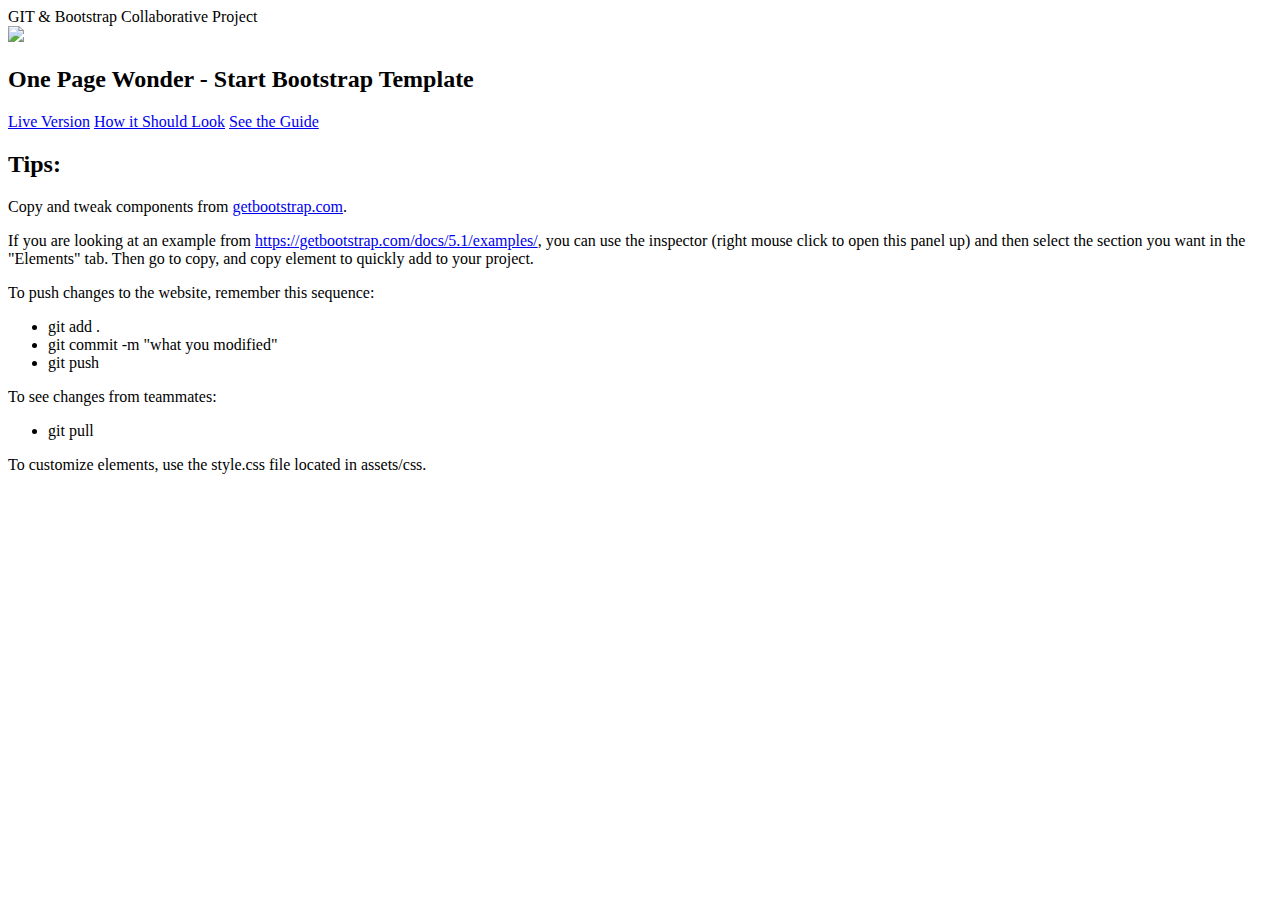
==== index.html @ 2d34dcfd "cambios miguel" ====
<!DOCTYPE html>
<html>
    <head>
        <title>Choose a website</title>
        <link href="https://cdn.jsdelivr.net/npm/bootstrap@5.1.3/dist/css/bootstrap.min.css" rel="stylesheet" integrity="sha384-1BmE4kWBq78iYhFldvKuhfTAU6auU8tT94WrHftjDbrCEXSU1oBoqyl2QvZ6jIW3" crossorigin="anonymous">
    </head>
    <body>
        <div class="container bg-white>
            <h1 class="mb-5">GIT & Bootstrap Collaborative Project</h1>
            <div class="row">
                <div class="col-sm-4 bg-dark text-center">
                    <a href="./website/designs/thumb.jpg"><img style="max-height: 400px;" class="img-responsive" src="website/designs/thumb.jpg"></img></a>
                </div>
                <div class="col-sm">
                    <h2>One Page Wonder - Start Bootstrap Template</h2>
                    <a class="btn btn-primary" href="./website/">Live Version</a>
                    <a class="btn btn-warning" href="./website/designs/thumb.jpg">How it Should Look</a>
                    <a class="btn btn-danger" href="./website/designs/guide.jpg">See the Guide</a>

                    <div>
                        <h2>Tips:</h2>
                        <p>Copy and tweak components from <a href="https://getbootstrap.com/" target="_blank" >getbootstrap.com</a>.</p>
                        <p>If you are looking at an example from <a href="https://getbootstrap.com/docs/5.1/examples/" target="_blank">https://getbootstrap.com/docs/5.1/examples/</a>, you can use the inspector (right mouse click to open this panel up) and then select the section you want in the "Elements" tab. Then go to copy, and copy element to quickly add to your project.</p>
                        <p>To push changes to the website, remember this sequence:</p>
                            <ul>
                                <li>git add .</li>
                                <li>git commit -m "what you modified"</li>
                                <li>git push</li>
                            </ul>
                            <p>To see changes from teammates:</p>
                                <ul>
                                    <li>git pull</li>
                                </ul>
                                <p>To customize elements, use the style.css file located in assets/css.</p>
                    </div>
                </div>
            </div>

        </div>

        <script src="https://cdn.jsdelivr.net/npm/bootstrap@5.1.3/dist/js/bootstrap.bundle.min.js" integrity="sha384-ka7Sk0Gln4gmtz2MlQnikT1wXgYsOg+OMhuP+IlRH9sENBO0LRn5q+8nbTov4+1p" crossorigin="anonymous"></script>

    </body>
</html>
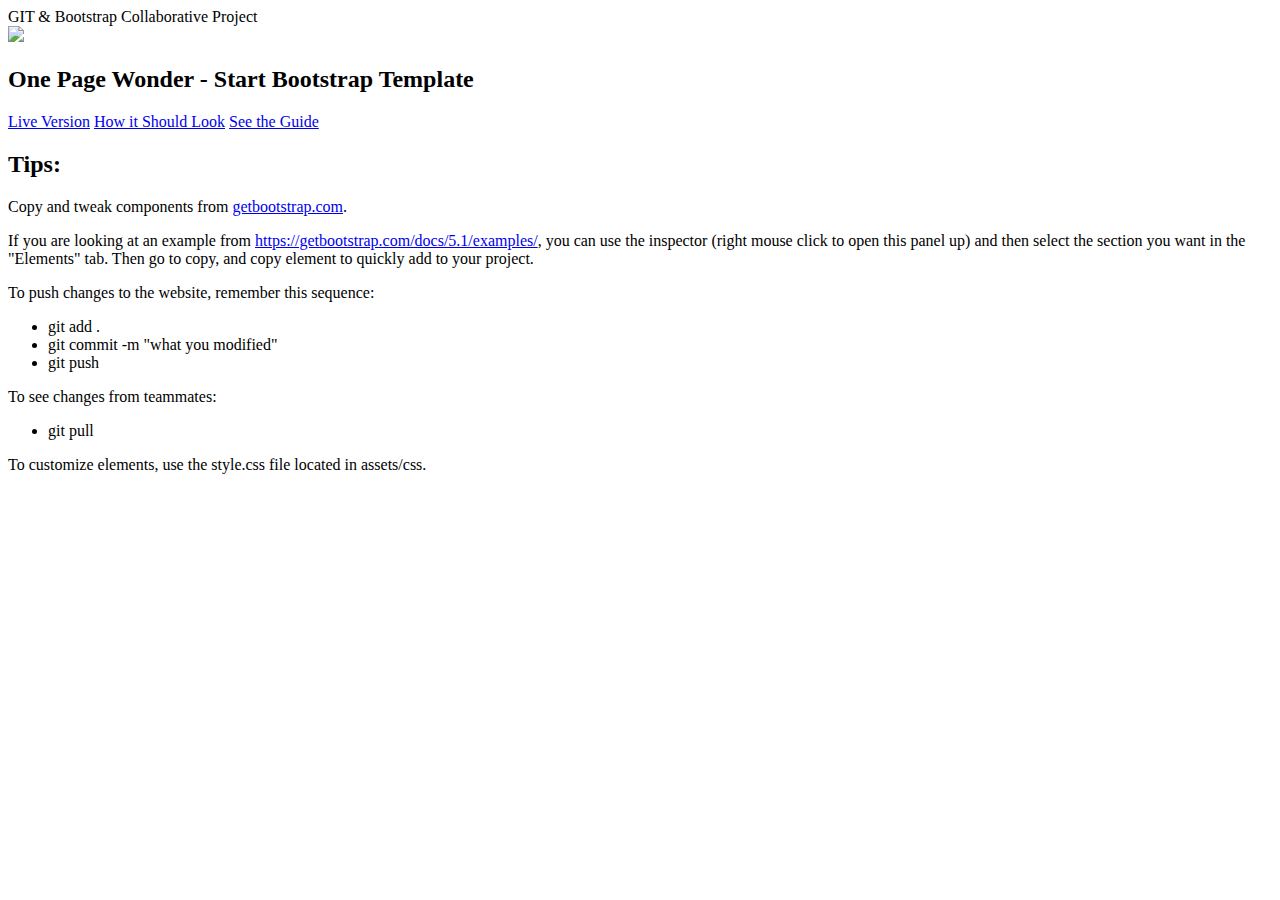
==== commit df376e17: "prueba jesus" ====
--- a/index.html
+++ b/index.html
@@ -3,6 +3,8 @@
     <head>
         <title>Choose a website</title>
         <link href="https://cdn.jsdelivr.net/npm/bootstrap@5.1.3/dist/css/bootstrap.min.css" rel="stylesheet" integrity="sha384-1BmE4kWBq78iYhFldvKuhfTAU6auU8tT94WrHftjDbrCEXSU1oBoqyl2QvZ6jIW3" crossorigin="anonymous">
+        <link rel="preconnect" href="https://fonts.gstatic.com" crossorigin>
+        <link href="https://fonts.googleapis.com/css2?family=Kanit:wght@100&display=swap" rel="stylesheet">
     </head>
     <body>
         <div class="container bg-white>
